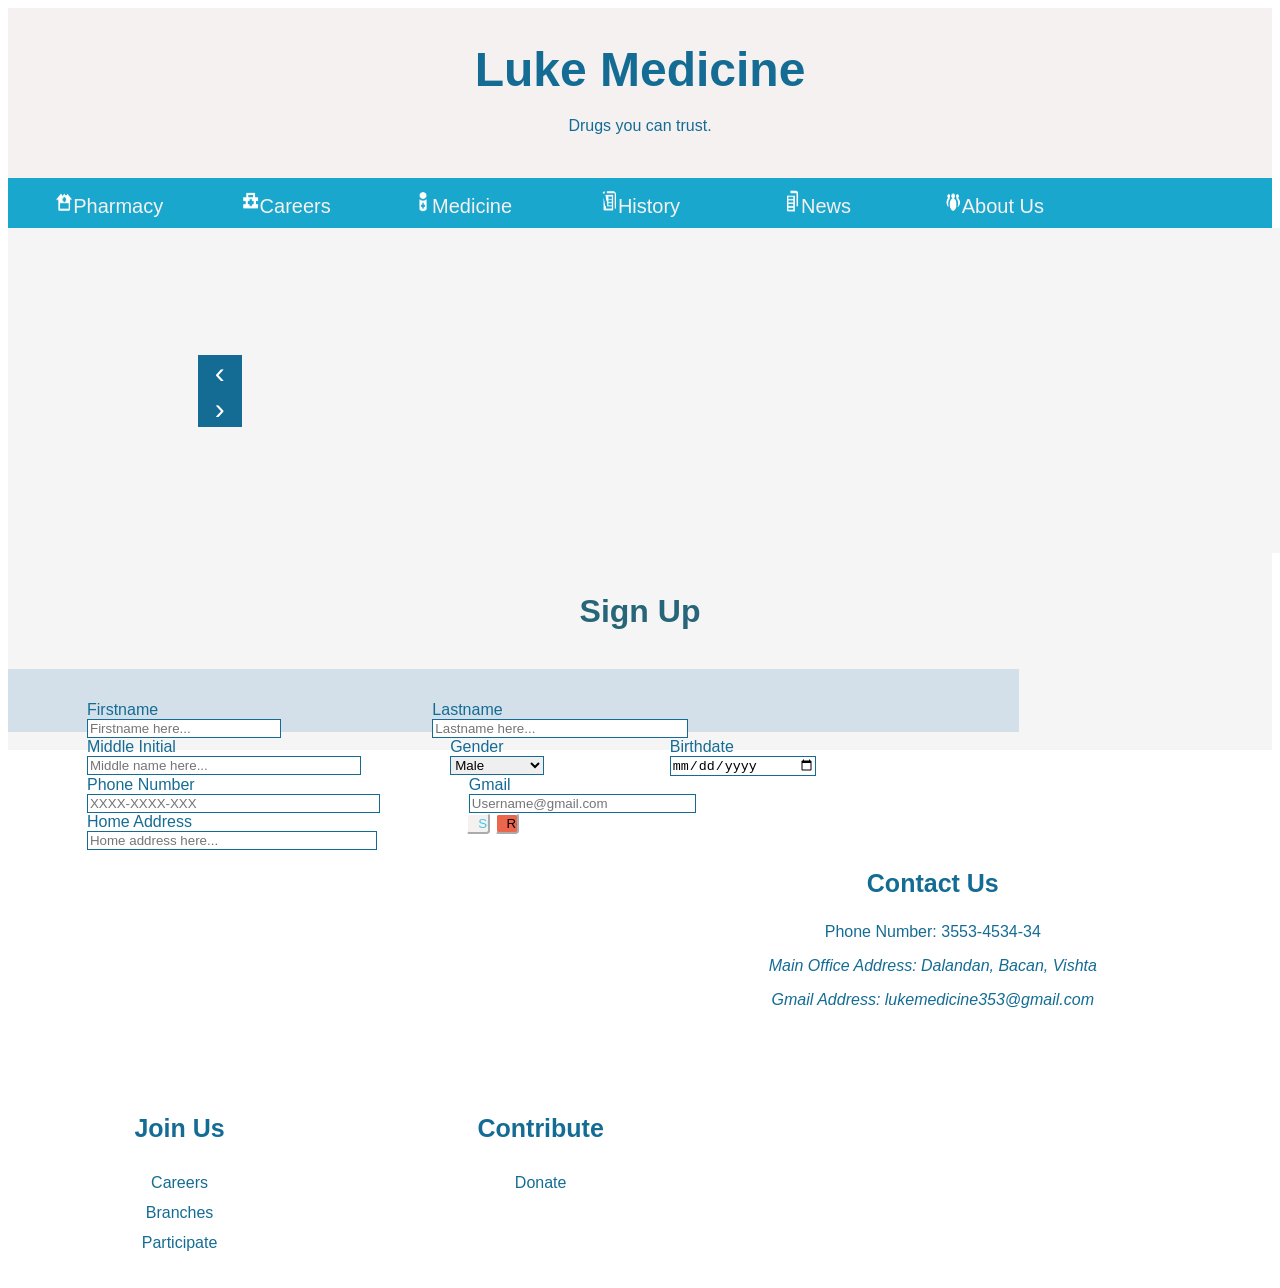
==== Bone HTML.html @ 2dd9593b "Add files via upload" ====
<!DOCTYPE html>
<html>
    <head>
        <title>Luke Medicine</title>
    </head>
    <link rel="stylesheet" type="text/css" href="Header.css">
    <link rel="stylesheet" type="text/css" href="NavigationBar.css">
    <link rel="stylesheet" type="text/css" href="MainContent.css">
    <link rel="stylesheet" type="text/css" href="SideContent.css">
    <link rel="stylesheet" type="text/css" href="Footer.css">
    <script src="Header Script.js"></script>
    <script src="Navigation Bar Script.js"></script>
    <script src="Main Content Script.js"></script>
    <script src="Side Content Script.js"></script>
    <script src="Footer Script"></script>
    
    <body>
        
        <header>
        <div class="container">
            <br>
            <div id="HeaderText">
                <div><h1 id="HeadTitle">Luke Medicine</h1></div>
                <div><p id="TheSlogan">Drugs you can trust.</p></div>
                <br>
            </div>
        </div>
        </header>

       
        <nav class="TheNavigation">
            <div id="theNavDiv">    
                    <div id="dropdown2">
                        <button class="navbutton"><img id="navlogo" src="Pharmacy Logo.png">Pharmacy</button>
                        <div class="dropdown">
                                <a href="">Branches</a>
                                <a href="">Managers</a>
                                <a href="">Locations</a>
                        </div>
                    </div>

                    <div  id="dropdown2">
                        <button class="navbutton"><img id="navlogo" src="Careers Logo.png">Careers</button>
                            <div class="dropdown">
                                <div id="links">
                                    <h4>Hiring</h4>
                                        <a href="">Jobs</a>
                                        <a href="">Positions</a>
                                </div>
                                <div class="naverlin"></div>
                                <div id="links">
                                    <h4>Location</h4>
                                        <a href="">Branches</a>
                                        <a href="">Main Office</a>
                                </div>
                            </div>
                    </div>
                    <div id="dropdown2">
                        <button class="navbutton"><img id="navlogo" src="Medicine Logo.png">Medicine</button>
                            <div class="dropdown">
                                <div id="links">
                                    <h4>Trending</h4>
                                        <a href="">Popular</a>
                                        <a href="">Best Deal</a>
                                </div>
                                <div class="naverlin"></div>
                                <div id="links">
                                    <h4>Oral Medication</h4>
                                        <a href="">Capsule</a>
                                        <a href="">Tablet</a>
                                </div>
                                <div class="naverlin"></div>
                                <div id="links">
                                    <h4>Injectable</h4>
                                        <a href="">Intradermal</a>
                                        <a href="">Subcutaneous</a>
                                        <a href="">Intramascular</a>
                                </div>
                                <div class="naverlin"></div>
                                <div id="links">
                                    <h4>Inhaler</h4>
                                        <a href="">pMDI</a>
                                        <a href="">DPI</a>
                                </div>
                            </div>
                    </div>

                    <div id="dropdown2">
                        <button class="navbutton"><img id="navlogo" src="History Logo.png">History</button>
                            <div class="dropdown">
                                    <a href="">Founder</a>
                                    <a href="">Progress </a>
                                    <a href="">Global Extension</a>
                            </div>
                    </div>

                    <div id="dropdown2">
                        <button class="navbutton"><img id="navlogo" src="News Logo.png">News</button>
                        <div class="dropdown">
                            <div id="links">
                                <h4>Trends</h4>
                                    <a href="">State</a>
                                    <a href="">National</a>
                                    <a href="">Global</a>
                            </div>
                            <div class="naverlin"></div>
                            <div id="links">
                                <h4>Category</h4>
                                    <a href="">Technology</a>
                                    <a href="">Innovation</a>
                                    <a href="">Satire</a>
                                    <a href="">Serious</a>
                            </div>
                            <div class="naverlin"></div>
                            <div id="links">
                                <h4>Alert</h4>
                                    <a href="">COVID-19</a>
                                    <a href="">Swine Fever</a>
                                    <a href="">Cancer</a>
                            </div>
                        </div>
                    </div>
                    
                    <div id="dropdown2">
                        <button class="navbutton"><img id="navlogo" src="About Us Logo.png">About Us</button>
                            <div class="dropdown">
                                <div id="links">
                                    <h4>Mission and Vision</h4>
                                        <a href="">Mission</a>
                                        <a href="">Vision</a>
                                </div>
                                <div class="naverlin"></div>
                                <div id="links">
                                    <h4>Organization</h4>
                                        <a href="">Core Team</a>
                                        <a href="">Directors</a>
                                </div>
                                <div class="naverlin"></div>
                                <div id="links">
                                    <h4>Awards</h4>
                                        <a href="">Certification</a>
                                        <a href="">Plaque</a>
                                </div>
                                <div class="naverlin"></div>
                                <div id="links">
                                    <h4>Association</h4>
                                        <a href="">Partner</a>
                                        <a href="">Group</a>
                                </div>
                                <div class="naverlin"></div>
                                <div id="links"> 
                                    <h4>Educational Support</h4>
                                        <a href="">Scholarship</a>
                                        <a href="">Assistance</a>
                                </div>
                            </div>
                    </div>
                        <div id="thesearchbar">
                            <input type="text" placeholder="Something..." id="searchbar" name="searchbar">
                            <input type="button" id="navbarbutton" onclick="alert('Hello Patient!')" value="Search">
                        </div>
                    </div>
            </div>   
        </nav>
        
        <main>

            <div id="slide_show">
                <div id="image_container">

                    <div id="image_slider_button1">
                        <button id="previousButton" onclick="previous_button()">&#8249;</button>
                    </div>
                    
                    <div id="image_slider_button2">
                        <button id="nextButton" onclick="next_button()">&#8250;</button>
                    </div>

                </div> 
            </div>

            <aside>
            </aside>
            </section >

            
                <form action="">
                <div class="UserInput">
                    <br>
                    <h1 id="sign_up_label">Sign Up</h1><br>
            
                    <div id="userinputdiv">

                        <div id="foot_labels">
                        <label id="label">Firstname</label>
                        <input type="text" placeholder="Firstname here..." id="fname" name="fname"><br>
                        </div>
                        
                        <div id="foot_labels">
                        <label id="label">Lastname</label>
                        <input type="text" placeholder="Lastname here..." id="lname" name="lname"><br>
                        </div>
                        
                        <div id="foot_labels">
                        <label id="label">Middle Initial</label>
                        <input type="text" placeholder="Middle name here..." id="middleinitial" name="midin"><br>
                        </div>
                        
                        <div id="foot_labels2">
                        <label id="label">Gender</label>
                        <select id="genderselect" name="genderselect">
                            <option value="Male">Male</option>
                            <option value="Female">Female</option>
                        </select>
                        </div>
                        
                        <div id="foot_labels2">
                        <label id="label">Birthdate</label>
                        <input type="date" id="birthdate" name="birthdate">
                        </div>
                        
                        <div id="foot_labels2">
                        <label id="label">Phone Number</label>
                        <input type="number" placeholder="XXXX-XXXX-XXX" id="phonenumber" name="phonenumber"><br>
                        </div>
                        
                        <div id="foot_labels2">
                        <label id="label">Gmail</label>
                        <input type="email" placeholder="Username@gmail.com" id="gmail" name="userGmail"><br>
                        </div>
                        
                        <div id="foot_labels3">
                        <label id="label">Home Address</label>
                        <input type="text" id="homeaddress" placeholder="Home address here..." name="userHomeAddress">
                        </div>
                        
                        <div id="foot_labels4">
                        <input type="submit" id="submitbutton" value="Submit" onclick="alert('Sent! Thank you for trusting us.')">
                        <input id="resetbutton" type="reset" value="Reset">
                        </div>

                    </div>
                    <br>
                </div>
                </form>
                
        </main>
        <footer class="FooterClass">

            <div id="footdiv">
            <h3 id="footdivh">Contact Us</h3>
            <p>Phone Number: 3553-4534-34</p>
            <address><p>Main Office Address: Dalandan, Bacan, Vishta</p></address>
            <address><p>Gmail Address: lukemedicine353@gmail.com</p></address>
            </div>

            <div id="footdiv">
            <h3 id="footdivh">Join Us</h3>
            <a href="">Careers</a>
            <br>
            <a href="">Branches</a>
            <br>
            <a href="">Participate</a>
            </div>

            <div id="footdiv">
            <h3 id="footdivh">Contribute</h3>
            <a href="">Donate</a>
            </div>

        </footer>
    </body>
</html>
---- Header.css ----
.container {
    position: relative;
    text-align: center;
    background-color: rgb(246, 241, 241);
    background-repeat: no-repeat;
    background-size: 100%;
    background-image: url('https://as1.ftcdn.net/v2/jpg/02/33/66/28/1000_F_233662833_vsWRmvwKoYslnWcU3GIFKrb8z58GvQHh.jpg');
}

#HeadTitle {
    color: rgb(20, 108, 148);
    font-size: 300%;
    font-family:'Segoe UI', Tahoma, Geneva, Verdana, sans-serif;
    text-align: center;
}

#TheSlogan {
    color: rgb(20, 108, 148);
    font-size: 100%;
    font-family: 'Segoe UI', Tahoma, Geneva, Verdana, sans-serif;
    text-align: center;
}

#HeaderText {
    line-height: 150%;
}
---- NavigationBar.css ----
#navbarbutton {
    background-color: rgb(246, 241, 241);
    color: rgb(20, 108, 148);
    border-radius: 5px;
    border: none;
    width: 20%;
    height: 40%;
    font-size: 75%;
    text-align: center;
}
#navlogo {
    border-radius: 60%;
    width: 15%;
    height: 50%;
    justify-self: left;
}
#navbarbutton:active {
    background-color: rgb(246, 241, 241);
    box-shadow: 5px 5px 5px rgb(211, 211, 211) inset;
    font-size: 70%;
}
.navbutton {
    color: rgb(246, 241, 241);
    background-color: rgb(25, 167, 206);
    border: none;
    height: 100%;
    width: 100%;
    text-align: center;
    justify-items: center;
    justify-content: center;
}
#links {
    float: left;
    padding-left: 20px;
    padding-right: 20px;
}
#dropdown2 .navbutton {
    border: none;
    outline: none;
    font-size: 125%;
    padding-left: 10%;
    padding-right: 10%;
    margin: 0px;
    font-family: 'Segoe UI', Tahoma, Geneva, Verdana, sans-serif;
}
#dropdown2:hover .navbutton {
    background-color: rgb(20, 108, 148);
    color: white;
}
.dropdown {
    color: rgb(20, 108, 148);
    position: absolute;
    display: none;
    background-color: rgb(246, 241, 241);
    z-index: 5;
    font-family: 'Segoe UI', Tahoma, Geneva, Verdana, sans-serif;
    padding: 25%;
}
.dropdown h4 a {
    padding-left: 50%;
    padding-right: 50%;
}
.dropdown a {
    line-height: 1.5px;
    font-size: 95%;
}
.dropdown h4 {
    text-align: center;
    font-size: 120%;
}
.dropdown a {
    float: none;
    color: rgb(20, 108, 148);
    text-decoration: none;
    padding: 20px 20px;
    display: block;
    text-align: left;
    font-size: 95%;
}
.dropdown a:hover {
    background-color: rgb(25, 167, 206);
    color: white;
}
.dropdown a:active {
    background-color: rgb(175, 211, 226);
    color: white;
}
#dropdown2:hover .dropdown {
    display: block;
    padding-left: 1%;
    padding-right: 1%;
    padding-top: 1%;
    padding-bottom: 1%;
    background-color: rgb(246, 241, 241);
}
#dropdown2 {
    float: left;
    width: 12%;
    height: 100%;
    padding-left: 2%;
}
#searchbar {
    border-color: rgb(175, 211, 226);
    background-color: rgb(246, 241, 241);
    width: 70%;
    height: 35%;
    border-radius: 5px;
}
#thesearchbar {
    float: right;
    padding-top: 0.5%;
    padding-bottom: 0.5%;
}
.TheNavigation {
    font-family:'Segoe UI', Tahoma, Geneva, Verdana, sans-serif;
    height: 50px;
}
#theNavDiv {
    background-color: rgb(25, 167, 206);
    width: 100%;
    overflow: auto;
    height: 100%;
    justify-content: center;
}
.naverlin {
    border-left: 5px dotted rgb(175, 211, 226);
    height: 250px;
    float: left;
    opacity: 0.2px;
    border-width: 1px;
}
---- MainContent.css ----
#videomain {
    opacity: 0.5;
    position: relative;
    background-size: contain;
}





#slide_show {
    width: 100%;
    height: 35%;
    padding-left: 5%;
    padding-right: 5%;
    background-color: rgb(246, 245, 245);
    justify-self: center;
}

#image_container {
    width: 70%;
    height: 100%;
    padding-left: 10%;
    padding-right: 10%;
    padding-top: 10%;
    padding-bottom: 10%;
    z-index: -1;
    background-image: url('https://plus.unsplash.com/premium_photo-1668487826871-2f2cac23ad56?q=80&w=2012&auto=format&fit=crop&ixlib=rb-4.0.3&ixid=M3wxMjA3fDB8MHxwaG90by1wYWdlfHx8fGVufDB8fHx8fA%3D%3D');
    background-size: 100%;
}

#previousButton {
    background-color: rgb(20, 108, 148);
    color: white;
    border-style: none;
    width: 100%;
    height: 100%;
    font-size: 30px;
    font-weight: 35px;
}

#previousButton:active {
    box-shadow: 5px 5px 10px rgb(255, 255, 255) inset;
}

#previousButton:hover {
    background-color: rgb(22, 135, 167);
    color: white;
}

#nextButton {
    background-color: rgb(20, 108, 148);
    color: white;
    border-style: none;
    width: 100%;
    height: 100%;
    font-size: 30px;
    font-weight: 75px;
}

#nextButton:active {
    box-shadow: 5px 5px 10px rgb(255, 255, 255) inset;
}

#nextButton:hover {
    background-color: rgb(22, 135, 167);
    color: white;
}

#image_slider_button1 {
    height: 10%;
    width: 5%;
    position: relative;
    top: 50%;
    text-align: center;
    z-index: 1;
}

#image_slider_button2 {
    height: 10%;
    width: 5%;
    position: relative;
    top: 50%;
    text-align: center;
    z-index: 1;
}





#image_here {
    background-color: rgb(158, 158, 158);
    color: rgb(65, 201, 226);
}

#videoinmain {
    width: 75%;
    height: 50%;
    text-align: center;
    background-size: cover;
}

#userinputdiv {
    background-color: rgb(211, 224, 234);
    width: 75%;
    height: 75%;
    justify-self: center;
    padding: 2.5%;
}

#label {
    color: rgb(20, 108, 148);
    border-radius: 30%;
    text-align: left;
}

#blogImage {
    width: 350px;
    height: 250px;
}

.UserInput {
    background-color: rgb(246, 245, 245);
    color: rgb(246, 241, 241);
    justify-content: center;
    font-family: 'Segoe UI', Tahoma, Geneva, Verdana, sans-serif;
}

.UserInput #sign_up_label {
    text-align: center;
    color: rgb(39, 102, 120);
}

#fname {
    width: 75%;
    border: 1px solid rgb(20, 108, 148);
}

#lname {
    width: 100%;
    border: 1px solid rgb(20, 108, 148);
}

#middleinitial {
    width: 100%; 
    border: 1px solid rgb(20, 108, 148);
}

#genderselect {
    width: 75%;
    border: 1px solid rgb(20, 108, 148);
}

#birthdate {
    width: 75%;
    border: 1px solid rgb(20, 108, 148);
}

#phonenumber {
    width: 100%;
    border: 1px solid rgb(20, 108, 148);
}

#gmail {
    width: 100%;
    border: 1px solid rgb(20, 108, 148);
}

#homeaddress {
    width: 100%;
    border: 1px solid rgb(20, 108, 148);
}
#submitbutton {
    background-color: rgb(246, 241, 241);
    color: rgb(65, 201, 226);
    border-radius: 15%;
    border-color: white;
    height: 35%;
    width: 3%;
    padding-right: 10px;
    padding-left: 10px;
}

#resetbutton {
    background-color: rgb(236, 101, 77);
    color: rgb(0, 0, 0);
    border-radius: 15%;
    border-color: white;
    height: 35%;
    width: 3%;
    padding-left: 10px;
    padding-right: 10px;
}

.UserInput h1 {
    font-size: 200%;
}

#foot_labels {
    float: left;
    padding-left: 5%;
    padding-right: 5%;
    position: relative;
}

#foot_labels2 {
    float: left;
    padding-left: 5%;
    padding-right: 5%;
    position: relative;
}

#foot_labels3 {
    float: left;
    padding-left: 5%;
    padding-right: 5%;
    position: relative;
}

#foot_labels4 {
    float: left;
    padding-left: 5%;
    padding-right: 5%;
    position: relative;
}
---- Footer.css ----
s.FooterClass {
    background-color: rgb(246, 241, 241);
    text-align: center;
}

#footdiv {
    color: rgb(20, 108, 148);
    text-align: center;
    font-family: 'Segoe UI', Tahoma, Geneva, Verdana, sans-serif;
    float: left;
    padding-left: 10%;
    padding-right: 10%;
    padding-top: 2.5%;
    padding-bottom: 2.5%;
}
#footdiv a {
    text-decoration: none;
    color: rgb(20, 108, 148);
    line-height: 30px;
}
#footdivh {
    font-size: 25px;
}
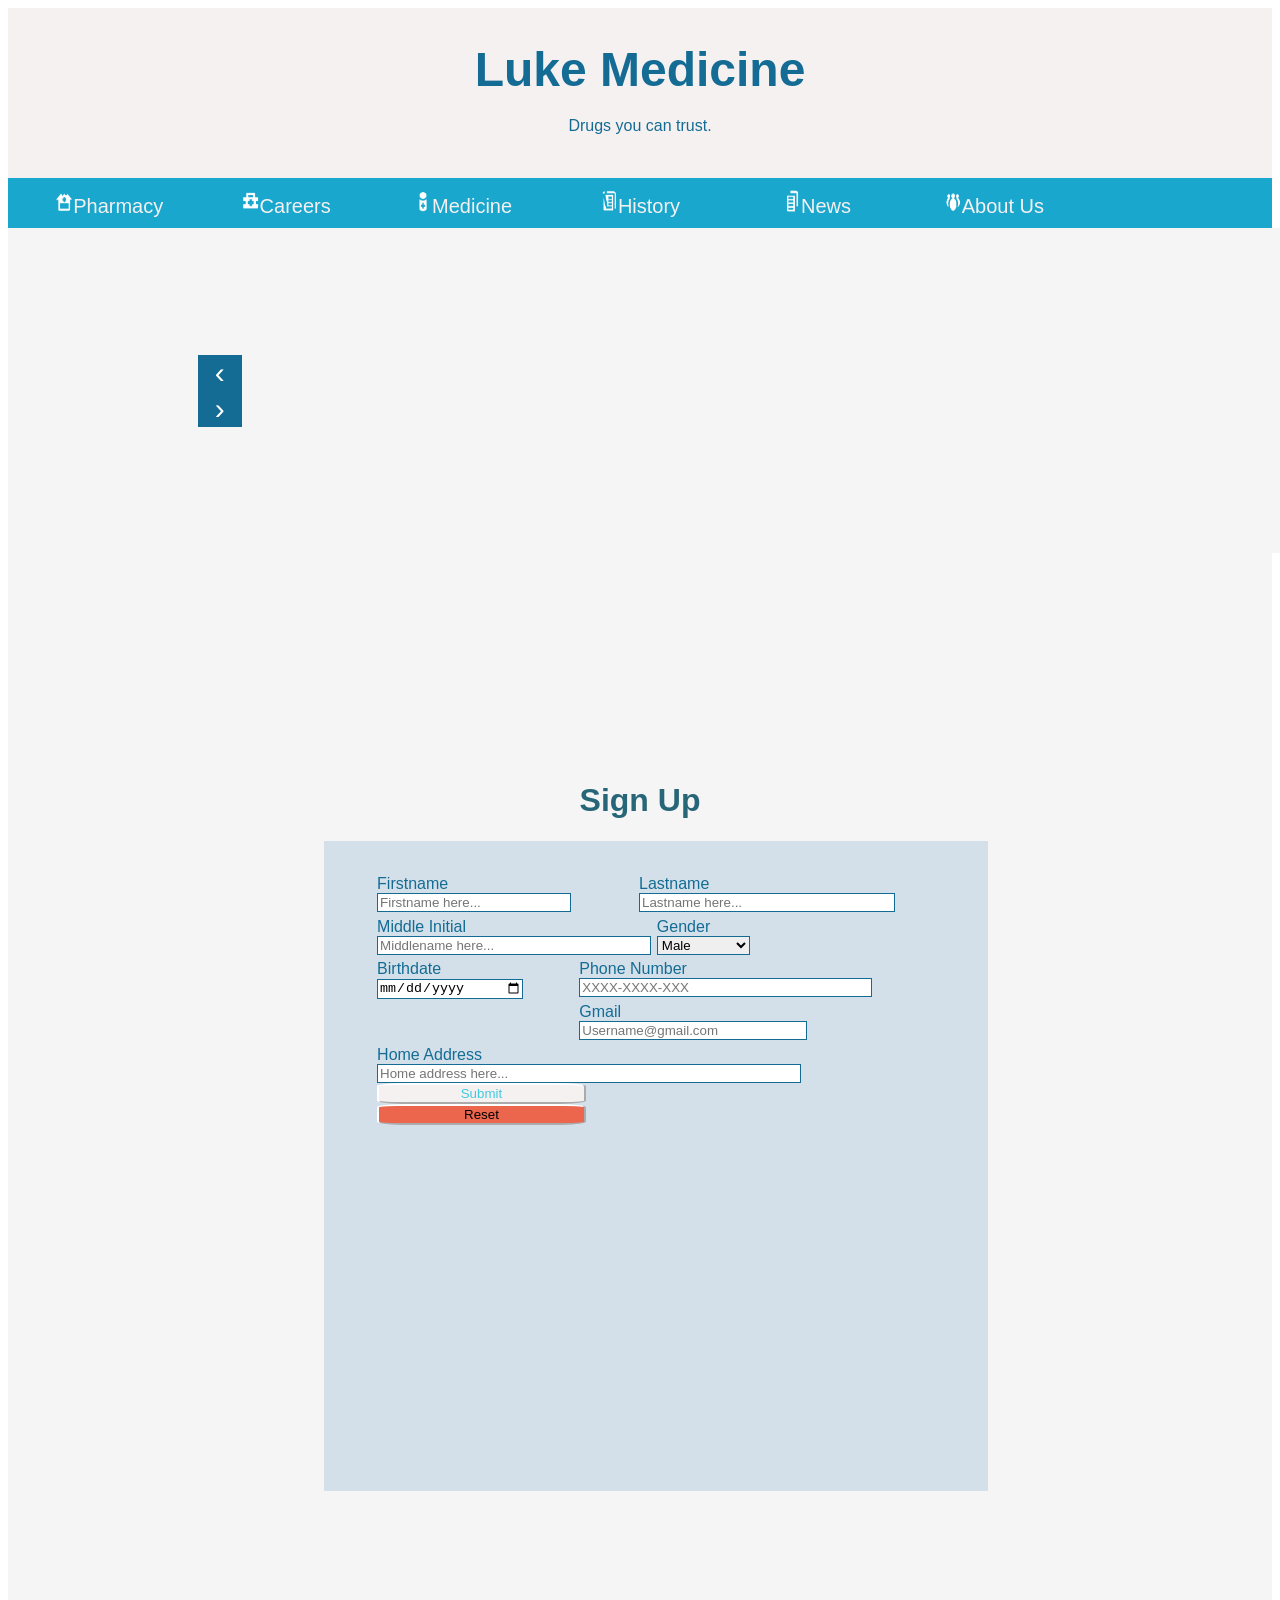
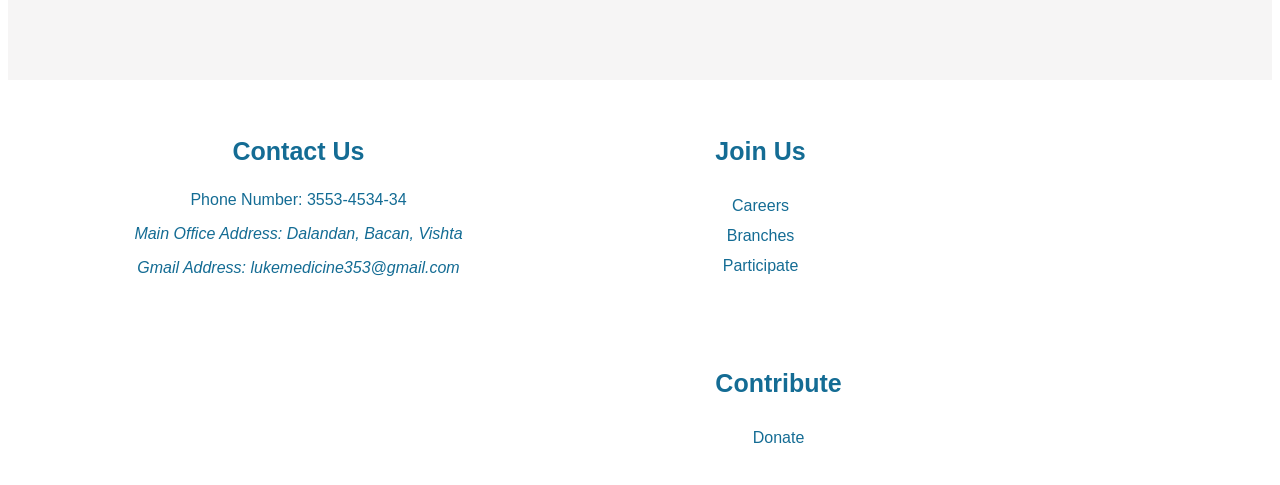
==== commit 67b16216: "Add files via upload" ====
--- a/Bone HTML.html
+++ b/Bone HTML.html
@@ -184,29 +184,30 @@
             </section >
 
             
-                <form action="">
+                
                 <div class="UserInput">
                     <br>
-                    <h1 id="sign_up_label">Sign Up</h1><br>
-            
+                   
+                    <h1 id="sign_up_label">Sign Up</h1>
+                <form action="">
                     <div id="userinputdiv">
 
-                        <div id="foot_labels">
+                        <div id="form_labels">
                         <label id="label">Firstname</label>
-                        <input type="text" placeholder="Firstname here..." id="fname" name="fname"><br>
-                        </div>
-                        
-                        <div id="foot_labels">
+                        <input type="text" placeholder="Firstname here..." id="fname" name="fname">
+                        </div>
+                        
+                        <div id="form_labels">
                         <label id="label">Lastname</label>
-                        <input type="text" placeholder="Lastname here..." id="lname" name="lname"><br>
-                        </div>
-                        
-                        <div id="foot_labels">
+                        <input type="text" placeholder="Lastname here..." id="lname" name="lname">
+                        </div>
+                        
+                        <div id="form_labels">
                         <label id="label">Middle Initial</label>
-                        <input type="text" placeholder="Middle name here..." id="middleinitial" name="midin"><br>
-                        </div>
-                        
-                        <div id="foot_labels2">
+                        <input type="text" placeholder="Middlename here..." id="middleinitial" name="midin">
+                        </div>
+                        
+                        <div id="form_labels2">
                         <label id="label">Gender</label>
                         <select id="genderselect" name="genderselect">
                             <option value="Male">Male</option>
@@ -214,30 +215,28 @@
                         </select>
                         </div>
                         
-                        <div id="foot_labels2">
+                        <div id="form_labels2">
                         <label id="label">Birthdate</label>
                         <input type="date" id="birthdate" name="birthdate">
                         </div>
                         
-                        <div id="foot_labels2">
+                        <div id="form_labels2">
                         <label id="label">Phone Number</label>
-                        <input type="number" placeholder="XXXX-XXXX-XXX" id="phonenumber" name="phonenumber"><br>
-                        </div>
-                        
-                        <div id="foot_labels2">
+                        <input type="number" placeholder="XXXX-XXXX-XXX" id="phonenumber" name="phonenumber">
+                        </div>
+                        
+                        <div id="form_labels2">
                         <label id="label">Gmail</label>
-                        <input type="email" placeholder="Username@gmail.com" id="gmail" name="userGmail"><br>
-                        </div>
-                        
-                        <div id="foot_labels3">
+                        <input type="email" placeholder="Username@gmail.com" id="gmail" name="userGmail">
+                        </div>
+                        
+                        <div id="form_labels3">
                         <label id="label">Home Address</label>
                         <input type="text" id="homeaddress" placeholder="Home address here..." name="userHomeAddress">
-                        </div>
-                        
-                        <div id="foot_labels4">
-                        <input type="submit" id="submitbutton" value="Submit" onclick="alert('Sent! Thank you for trusting us.')">
+                       
+
+                        <input type="submit" id="submitbutton" value="Submit" onclick="alert('Are you sure?')">
                         <input id="resetbutton" type="reset" value="Reset">
-                        </div>
 
                     </div>
                     <br>
--- a/NavigationBar.css
+++ b/NavigationBar.css
@@ -28,6 +28,7 @@
     text-align: center;
     justify-items: center;
     justify-content: center;
+    font-size: 50%;
 }
 #links {
     float: left;
--- a/MainContent.css
+++ b/MainContent.css
@@ -103,10 +103,13 @@
 
 #userinputdiv {
     background-color: rgb(211, 224, 234);
-    width: 75%;
-    height: 75%;
     justify-self: center;
-    padding: 2.5%;
+    width: 90%;
+    height: 100%;
+    padding-top: 5%;
+    padding-bottom: 95%;
+    padding-left: 7.5%;
+    padding-right: 7.5%;
 }
 
 #label {
@@ -122,9 +125,14 @@
 
 .UserInput {
     background-color: rgb(246, 245, 245);
-    color: rgb(246, 241, 241);
-    justify-content: center;
     font-family: 'Segoe UI', Tahoma, Geneva, Verdana, sans-serif;
+    width: 50%;
+    height: 50%;
+    padding-top: 15%;
+    padding-bottom: 15%;
+    padding-left: 25%;
+    padding-right: 25%;
+    justify-self: center;
 }
 
 .UserInput #sign_up_label {
@@ -177,7 +185,7 @@
     border-radius: 15%;
     border-color: white;
     height: 35%;
-    width: 3%;
+    width: 50%;
     padding-right: 10px;
     padding-left: 10px;
 }
@@ -188,7 +196,7 @@
     border-radius: 15%;
     border-color: white;
     height: 35%;
-    width: 3%;
+    width: 50%;
     padding-left: 10px;
     padding-right: 10px;
 }
@@ -197,30 +205,33 @@
     font-size: 200%;
 }
 
-#foot_labels {
+#form_labels #form_labels2 #form_labels3 #form_labels4 {
+    position: absolute;
+}
+
+#form_labels {
     float: left;
-    padding-left: 5%;
-    padding-right: 5%;
-    position: relative;
-}
-
-#foot_labels2 {
+    padding-left: 1%;
+    padding-right: 1%;
+    padding-top: 0.5%;
+    padding-bottom: 0.5%;
+    justify-content: center;
+}
+
+#form_labels2 {
     float: left;
-    padding-left: 5%;
-    padding-right: 5%;
-    position: relative;
-}
-
-#foot_labels3 {
+    padding-left: 1%;
+    padding-right: 1%;
+    padding-top: 0.5%;
+    padding-bottom: 0.5%;
+    justify-content: center;
+}
+
+#form_labels3 {
     float: left;
-    padding-left: 5%;
-    padding-right: 5%;
-    position: relative;
-}
-
-#foot_labels4 {
-    float: left;
-    padding-left: 5%;
-    padding-right: 5%;
-    position: relative;
+    padding-left: 1%;
+    padding-right: 1%;
+    padding-top: 0.5%;
+    padding-bottom: 0.5%;
+    justify-content: center;
 }
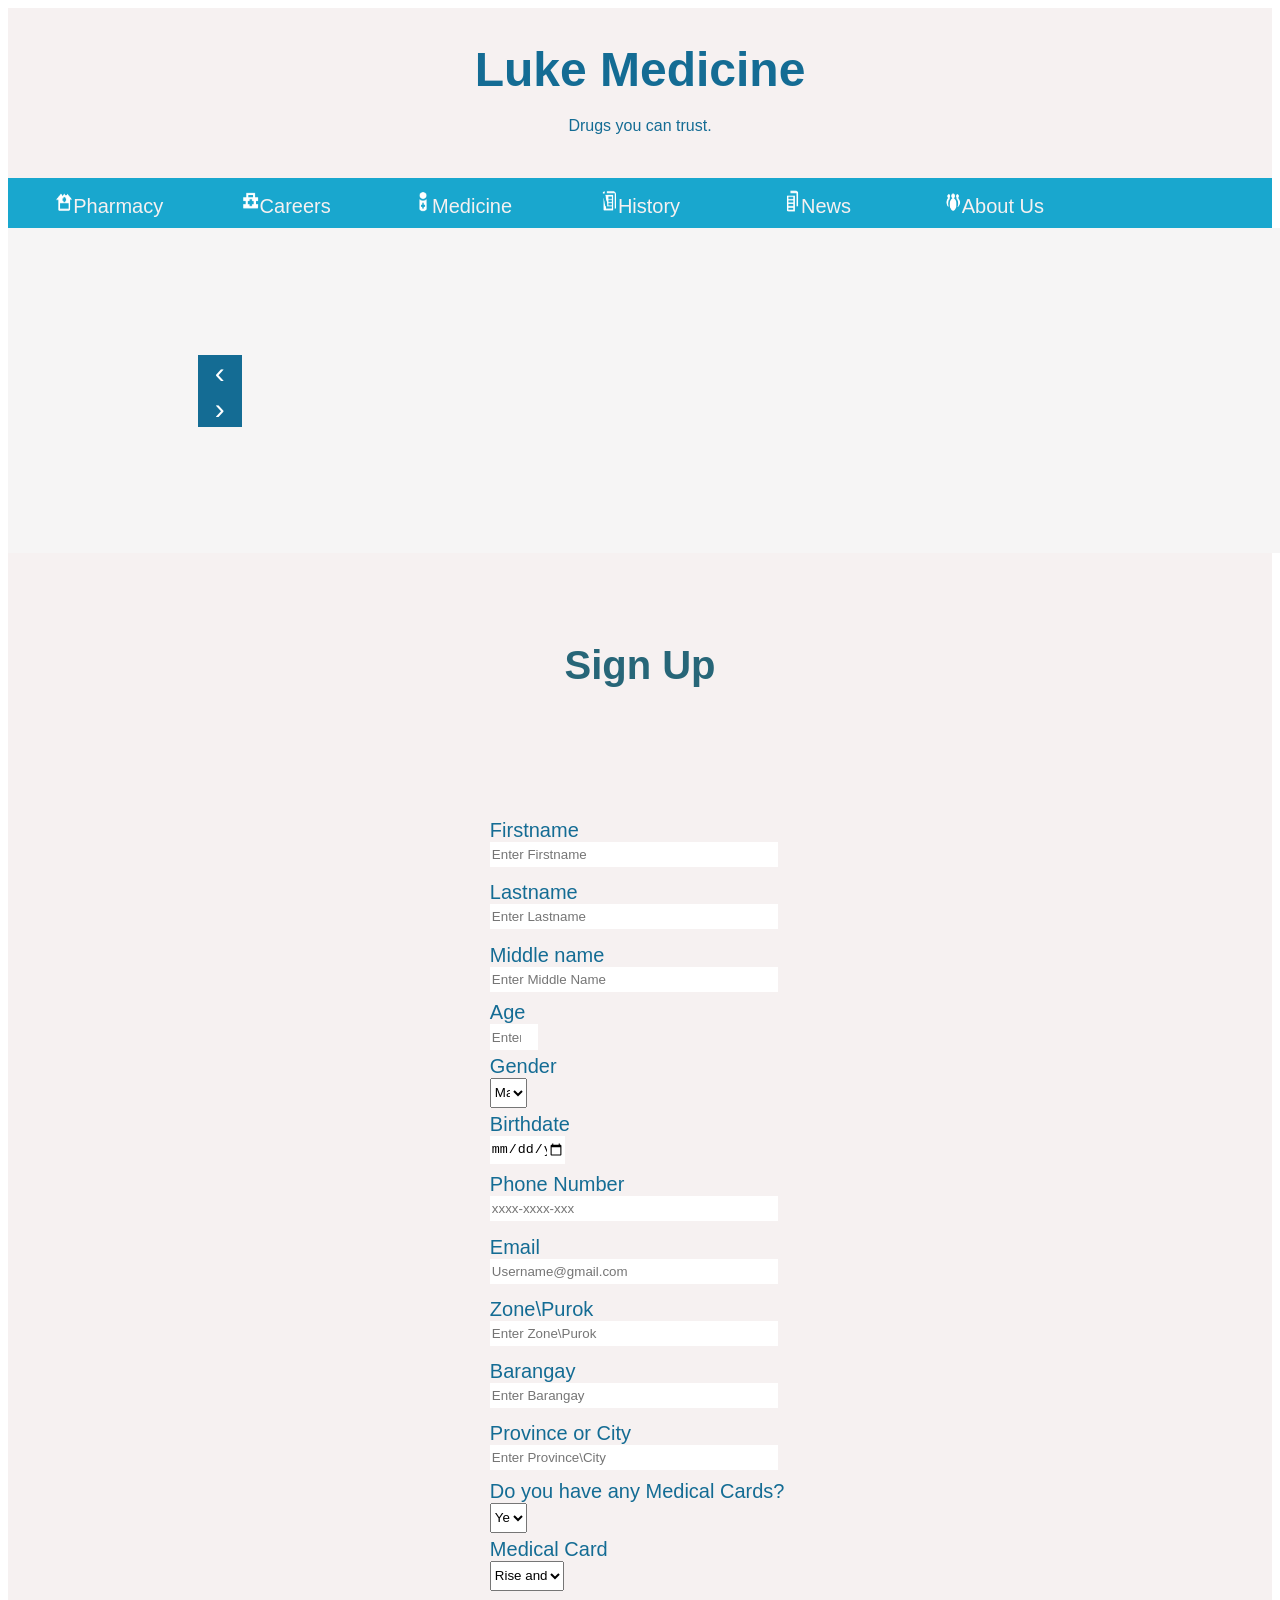
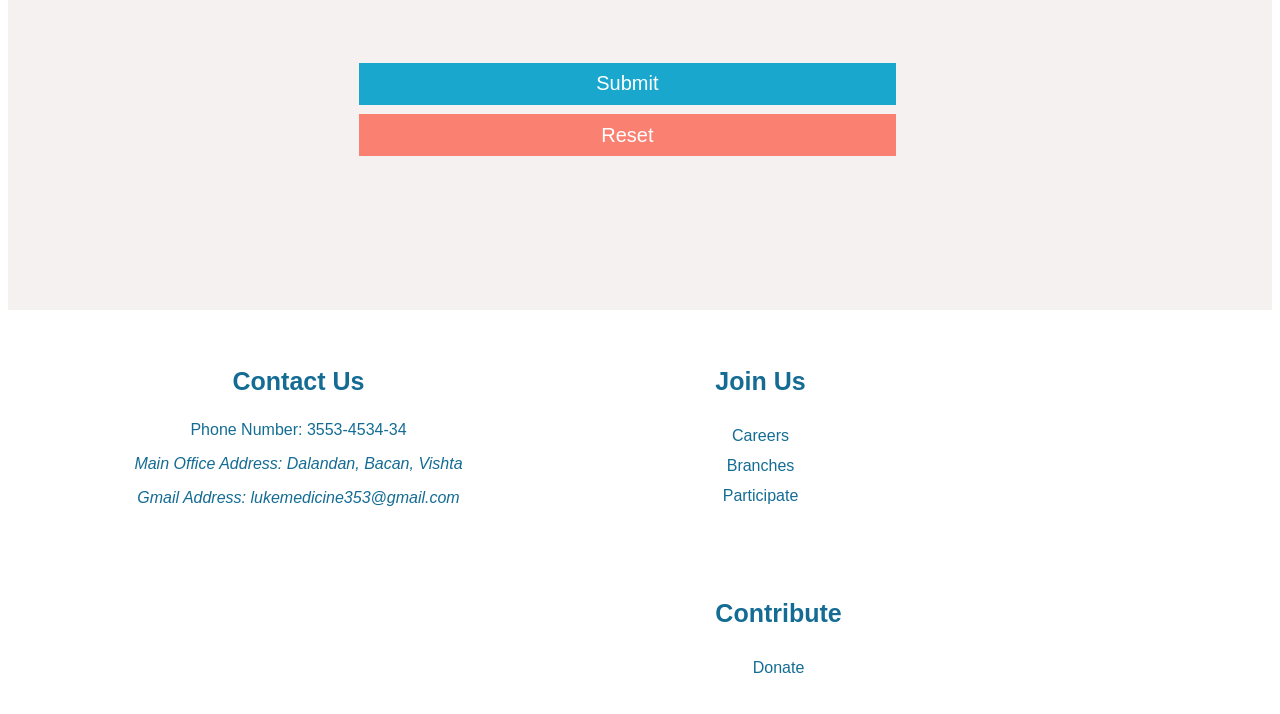
==== commit eb45cd22: "Add files via upload" ====
--- a/Bone HTML.html
+++ b/Bone HTML.html
@@ -1,13 +1,22 @@
 <!DOCTYPE html>
 <html>
+    
     <head>
         <title>Luke Medicine</title>
+        <meta charset="UTF-8">
+        <meta name="description" content="A website that meets your medical needs, such as the following: Oral Medications, Injectables, Inhalers, and more!">
+        <meta name="keywords" content="Luke Medicine, medicine, inhalers, oral medications, injectables">
+        <meta name="author" content="Joshua M. Esclamado">
+        <meta name="viewport" content="width=devince-width, initial-scale=1.0">
+        <meta http-equiv="refresh" content="960">
     </head>
+
     <link rel="stylesheet" type="text/css" href="Header.css">
     <link rel="stylesheet" type="text/css" href="NavigationBar.css">
     <link rel="stylesheet" type="text/css" href="MainContent.css">
     <link rel="stylesheet" type="text/css" href="SideContent.css">
     <link rel="stylesheet" type="text/css" href="Footer.css">
+    
     <script src="Header Script.js"></script>
     <script src="Navigation Bar Script.js"></script>
     <script src="Main Content Script.js"></script>
@@ -15,7 +24,7 @@
     <script src="Footer Script"></script>
     
     <body>
-        
+        <?php require 'Luke_Medicine_Database.php'?>
         <header>
         <div class="container">
             <br>
@@ -181,67 +190,107 @@
 
             <aside>
             </aside>
-            </section >
-
-            
-                
+
                 <div class="UserInput">
-                    <br>
                    
                     <h1 id="sign_up_label">Sign Up</h1>
-                <form action="">
-                    <div id="userinputdiv">
-
-                        <div id="form_labels">
-                        <label id="label">Firstname</label>
-                        <input type="text" placeholder="Firstname here..." id="fname" name="fname">
+                
+                    <form action="/Luke_Medicine_Database.php" method="get">
+                    
+                        <div id="userinputdiv">
+                            
+                                <div id="innerArrange">
+                                    <div id="form_labels">
+                                        <label id="label">Firstname</label><br>
+                                        <input type="text" placeholder="Enter Firstname" id="fname" name="fname">
+                                    </div>
+                                    
+                                    <div id="form_labels">
+                                        <label id="label">Lastname</label><br>
+                                        <input type="text" placeholder="Enter Lastname" id="lname" name="lname">
+                                    </div>
+                                    
+                                    <div id="form_labels">
+                                        <label id="label">Middle name</label><br>
+                                        <input type="text" placeholder="Enter Middle Name" id="middle name" name="midname">
+                                    </div>
+
+                                    <div id="agediv">
+                                        <label id="label">Age</label><br>
+                                        <input type="number" placeholder="Enter Age" id="age" name="age2">
+                                    </div>
+                                    
+                                    <div id="genderdiv">
+                                        <label id="label">Gender</label><br>
+                                        <select id="genderselect" name="genderselect">
+                                            <option value="Male">Male</option>
+                                            <option value="Female">Female</option>
+                                        </select>
+                                    </div>
+                                    
+                                    <div id="birthdaydiv">
+                                        <label id="label">Birthdate</label><br>
+                                        <input type="date" id="birthdate" name="birthdate">
+                                    </div>
+                                    
+                                    <div id="form_labels">
+                                        <label id="label">Phone Number</label><br>
+                                        <input type="number" placeholder="xxxx-xxxx-xxx" id="phonenumber" name="phonenumber">
+                                    </div>
+                                    
+                                    <div id="form_labels">
+                                        <label id="label">Email</label><br>
+                                        <input type="email" placeholder="Username@gmail.com" id="email" name="userEmail">
+                                    </div>
+                                    
+                                    <div id="form_labels">
+                                        <label id="label">Zone\Purok</label><br>
+                                        <input type="text" id="zone_or_purok" placeholder="Enter Zone\Purok" name="zone_or_purok2">
+                                    </div>
+
+                                    <div id="form_labels">
+                                        <label id="label">Barangay</label><br>
+                                        <input type="text" id="barangay" placeholder="Enter Barangay" name="barangay2">
+                                    </div>
+
+                                    <div id="form_labels">
+                                        <label id="label">Province or City</label><br>
+                                        <input type="text" id="province_or_city" placeholder="Enter Province\City" name="province_or_city2">
+                                    </div>
+
+                                    <div id="mcdiv">
+                                        <label id="label">Do you have any Medical Cards?</label><br>
+                                        <select id="ifmc" name="haveMedicalCard">
+                                            <option value="Yes">Yes</option>
+                                            <option value="No">No</option>
+                                        </select>
+                                    </div>
+
+                                    <div id="mc2div">
+                                        <label id="label">Medical Card</label><br>
+                                        <select id="mc_select" name="medicalCard">
+                                            <option value="riseandshine">Rise and Shine</option>
+                                            <option value="healthiswealth">Health is Wealth</option>
+                                            <option value="innerjoy">Inner Joy</option>
+                                            <option value="freshday">Fresh Day</option>
+                                            <option value="wecare">We Care</option>
+                                        </select>
+                                    </div>
+                                </div>
+                            
+                            
+                            <br>
+                            <br>
+
+                                <input type="submit" id="submitbutton" value="Submit" onclick="alert('Are you sure?')">
+
+                                <input id="resetbutton" type="reset" value="Reset">    
+
                         </div>
-                        
-                        <div id="form_labels">
-                        <label id="label">Lastname</label>
-                        <input type="text" placeholder="Lastname here..." id="lname" name="lname">
-                        </div>
-                        
-                        <div id="form_labels">
-                        <label id="label">Middle Initial</label>
-                        <input type="text" placeholder="Middlename here..." id="middleinitial" name="midin">
-                        </div>
-                        
-                        <div id="form_labels2">
-                        <label id="label">Gender</label>
-                        <select id="genderselect" name="genderselect">
-                            <option value="Male">Male</option>
-                            <option value="Female">Female</option>
-                        </select>
-                        </div>
-                        
-                        <div id="form_labels2">
-                        <label id="label">Birthdate</label>
-                        <input type="date" id="birthdate" name="birthdate">
-                        </div>
-                        
-                        <div id="form_labels2">
-                        <label id="label">Phone Number</label>
-                        <input type="number" placeholder="XXXX-XXXX-XXX" id="phonenumber" name="phonenumber">
-                        </div>
-                        
-                        <div id="form_labels2">
-                        <label id="label">Gmail</label>
-                        <input type="email" placeholder="Username@gmail.com" id="gmail" name="userGmail">
-                        </div>
-                        
-                        <div id="form_labels3">
-                        <label id="label">Home Address</label>
-                        <input type="text" id="homeaddress" placeholder="Home address here..." name="userHomeAddress">
-                       
-
-                        <input type="submit" id="submitbutton" value="Submit" onclick="alert('Are you sure?')">
-                        <input id="resetbutton" type="reset" value="Reset">
-
-                    </div>
-                    <br>
+                        <br>
+                    </form>
                 </div>
-                </form>
+                
                 
         </main>
         <footer class="FooterClass">
--- a/NavigationBar.css
+++ b/NavigationBar.css
@@ -7,6 +7,7 @@
     height: 40%;
     font-size: 75%;
     text-align: center;
+    cursor: pointer;
 }
 #navlogo {
     border-radius: 60%;
@@ -29,6 +30,7 @@
     justify-items: center;
     justify-content: center;
     font-size: 50%;
+    cursor: pointer;
 }
 #links {
     float: left;
--- a/MainContent.css
+++ b/MainContent.css
@@ -70,7 +70,6 @@
 #image_slider_button1 {
     height: 10%;
     width: 5%;
-    position: relative;
     top: 50%;
     text-align: center;
     z-index: 1;
@@ -79,7 +78,6 @@
 #image_slider_button2 {
     height: 10%;
     width: 5%;
-    position: relative;
     top: 50%;
     text-align: center;
     z-index: 1;
@@ -102,19 +100,21 @@
 }
 
 #userinputdiv {
-    background-color: rgb(211, 224, 234);
-    justify-self: center;
-    width: 90%;
-    height: 100%;
-    padding-top: 5%;
-    padding-bottom: 95%;
-    padding-left: 7.5%;
-    padding-right: 7.5%;
+    background-image: url('https://media.istockphoto.com/id/1163666619/vector/subtle-halftone-dots-vector-texture-overlay.jpg?s=612x612&w=0&k=20&c=O5FPFcSLJz5gJTu5Vpj1M_CHqHFEUmEpxPVFyN0zkdA=');
+    justify-content: center;
+    width: 50%;
+    height: 30%;
+    padding-top: 5%;
+    padding-bottom: 5%;
+    padding-left: 9%;
+    padding-right: 9%;
+    margin-left: 15%;
+    margin-right: 10%;
+    position: static;
 }
 
 #label {
     color: rgb(20, 108, 148);
-    border-radius: 30%;
     text-align: left;
 }
 
@@ -124,114 +124,159 @@
 }
 
 .UserInput {
-    background-color: rgb(246, 245, 245);
+    background-color: rgb(246, 241, 241);
     font-family: 'Segoe UI', Tahoma, Geneva, Verdana, sans-serif;
+    width: 100%;
+    height: 30%;
+    padding-top: 5%;
+    padding-bottom: 5%;
+    justify-self: center;
+    color: rgb(39, 102, 120);
+}
+
+#sign_up_label {
+    text-align: center;
+}
+
+#fname #lname #middleInitial #birtdate #phonenumber #email #zone_or_purok #barangay #province_or_city {
     width: 50%;
-    height: 50%;
-    padding-top: 15%;
-    padding-bottom: 15%;
-    padding-left: 25%;
-    padding-right: 25%;
-    justify-self: center;
-}
-
-.UserInput #sign_up_label {
-    text-align: center;
-    color: rgb(39, 102, 120);
-}
-
-#fname {
+    border: 1px solid rgb(20, 108, 148);
+}
+
+
+
+#submitbutton {
+    border: none;
+    display: block;
+    color: white;
+    background-color: rgb(25, 167, 206);
+    cursor: pointer;
+    padding: 1.5% 1.5%;
+    width: 85%;
+    font-size: 125%;
+    margin-left: 7.5%;
+    margin-bottom: 1.5%;
+}
+#submitbutton:hover {
+    border-style: solid;
+    border-color: white;
+    border-width: auto;
+    background-color: rgb(175, 211, 226);
+}
+#resetbutton {
+    border: none;
+    display: block;
+    color: white;
+    background-color: #FA8072;
+    cursor: pointer;
+    padding: 1.5% 1.5%;
+    width: 85%;
+    font-size: 125%;
+    margin-left: 7.5%;
+    margin-bottom: 1.5%;
+}
+#resetbutton:hover {
+    border-style: solid;
+    border-color: white;
+    border-width: auto;
+    background-color: #fdb6ae;
+}
+
+
+.UserInput h1 {
+    font-size: 250%;
+}
+.UserInput #label {
+    font-weight: 500;
+    font-size: 125%;
+}
+.UserInput input {
+    border: none;
+}
+#form_labels {
+    padding-left: 20%;
+    padding-right: 7.5%; 
+    padding-top: 1%;
+    padding-bottom: 1%;
+    margin-left: 5%; 
+    margin: 1%;
+
+}
+#form_labels input {
+    width: 85%;
+    height: 1%;
+    padding-top: 1.5%;
+    padding-bottom: 1.5%;
+}
+#agediv input {
+    width: 12%;
+    height: 25%;
+    padding-top: 1.5%;
+    padding-bottom: 1.5%;
+}
+#agediv {
+    margin: 1%;
+    padding-left: 20%;
+}
+#genderdiv select {
+    width: 10%;
+    height: 25%;
+    padding-top: 1.5%;
+    padding-bottom: 1.5%;
+
+}
+#genderdiv {
+    margin: 1%;
+    padding-left: 20%;
+}
+#agediv {
+    margin: 1%;
+    padding-left: 20%;
+}
+#mcdiv select {
+    width: 10%;
+    height: 25%;
+    padding-top: 1.5%;
+    padding-bottom: 1.5%;
+}
+#mcdiv {
+    margin: 1%;
+    padding-left: 20%;
+}
+#mc2div select {
+    width: 20%;
+    height: 25%;
+    padding-top: 1.5%;
+    padding-bottom: 1.5%;
+}
+#mc2div {
+    margin: 1%;
+    padding-left: 20%;
+}
+#birthdaydiv input {
+    width: 20%;
+    height: 25%;
+    padding-top: 1.5%;
+    padding-bottom: 1.5%;
+}
+#birthdaydiv {
+    margin: 1%;
+    padding-left: 20%;
+}
+#form_labels2 {
+    padding-left: 7.5%;
+    padding-right: 1%;  
+    padding-top: 5%;
+    padding-bottom: 1%; 
+}
+#innerArrange {
+    text-align: left;
+    background-color: rgb(246, 241, 241);
     width: 75%;
-    border: 1px solid rgb(20, 108, 148);
-}
-
-#lname {
-    width: 100%;
-    border: 1px solid rgb(20, 108, 148);
-}
-
-#middleinitial {
-    width: 100%; 
-    border: 1px solid rgb(20, 108, 148);
-}
-
-#genderselect {
-    width: 75%;
-    border: 1px solid rgb(20, 108, 148);
-}
-
-#birthdate {
-    width: 75%;
-    border: 1px solid rgb(20, 108, 148);
-}
-
-#phonenumber {
-    width: 100%;
-    border: 1px solid rgb(20, 108, 148);
-}
-
-#gmail {
-    width: 100%;
-    border: 1px solid rgb(20, 108, 148);
-}
-
-#homeaddress {
-    width: 100%;
-    border: 1px solid rgb(20, 108, 148);
-}
-#submitbutton {
-    background-color: rgb(246, 241, 241);
-    color: rgb(65, 201, 226);
-    border-radius: 15%;
-    border-color: white;
-    height: 35%;
-    width: 50%;
-    padding-right: 10px;
-    padding-left: 10px;
-}
-
-#resetbutton {
-    background-color: rgb(236, 101, 77);
-    color: rgb(0, 0, 0);
-    border-radius: 15%;
-    border-color: white;
-    height: 35%;
-    width: 50%;
-    padding-left: 10px;
-    padding-right: 10px;
-}
-
-.UserInput h1 {
-    font-size: 200%;
-}
-
-#form_labels #form_labels2 #form_labels3 #form_labels4 {
-    position: absolute;
-}
-
-#form_labels {
-    float: left;
-    padding-left: 1%;
-    padding-right: 1%;
-    padding-top: 0.5%;
-    padding-bottom: 0.5%;
-    justify-content: center;
-}
-
-#form_labels2 {
-    float: left;
-    padding-left: 1%;
-    padding-right: 1%;
-    padding-top: 0.5%;
-    padding-bottom: 0.5%;
-    justify-content: center;
-}
-
-#form_labels3 {
-    float: left;
-    padding-left: 1%;
-    padding-right: 1%;
-    padding-top: 0.5%;
-    padding-bottom: 0.5%;
-    justify-content: center;
+    height: 100%;
+    padding-left: 5%;
+    padding-right: 5%;
+    padding-top: 5%;
+    padding-bottom: 5%;
+    margin-left: 7.5%;
 }
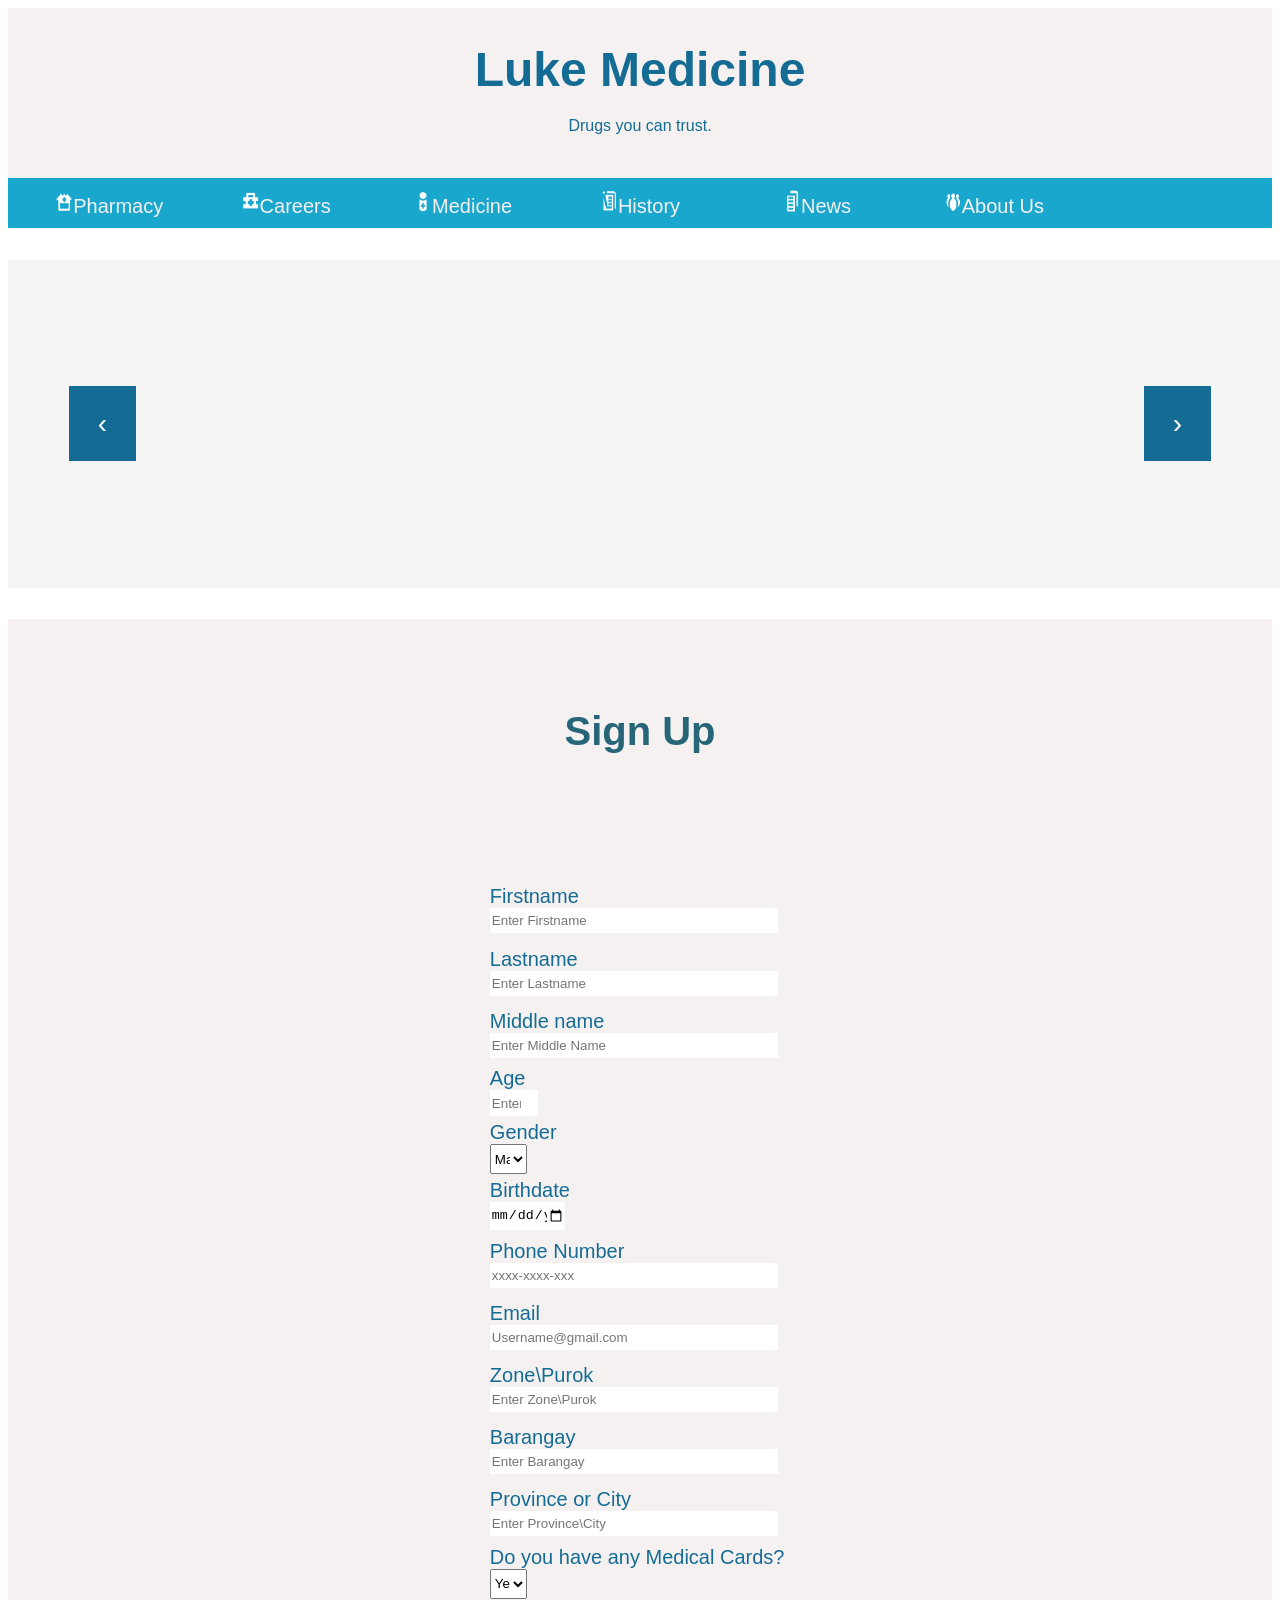
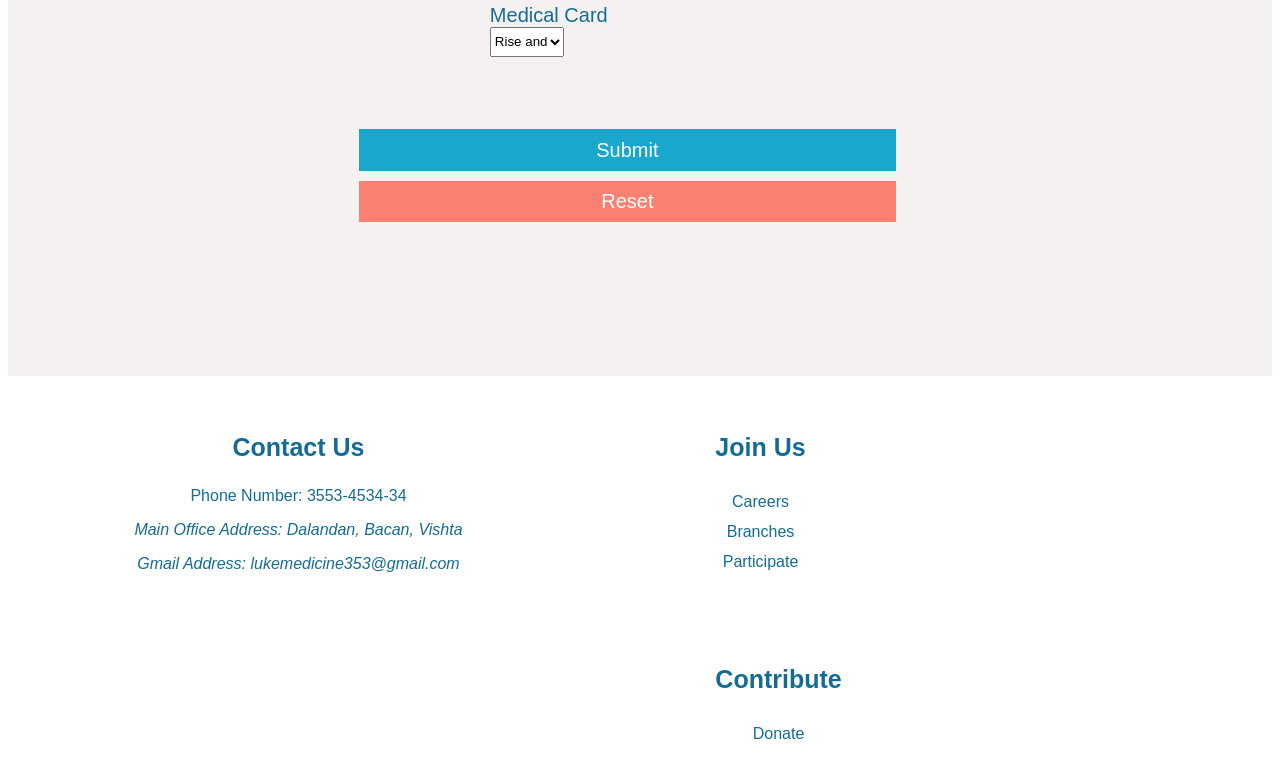
==== commit 8f39f45d: "Add files via upload" ====
--- a/Bone HTML.html
+++ b/Bone HTML.html
@@ -176,15 +176,8 @@
 
             <div id="slide_show">
                 <div id="image_container">
-
-                    <div id="image_slider_button1">
-                        <button id="previousButton" onclick="previous_button()">&#8249;</button>
-                    </div>
-                    
-                    <div id="image_slider_button2">
-                        <button id="nextButton" onclick="next_button()">&#8250;</button>
-                    </div>
-
+                        <button id="previousButton" onclick="theDecrementButton()">&#8249;</button>               
+                        <button id="nextButton" onclick="theIncrementButton()">&#8250;</button>    
                 </div> 
             </div>
 
@@ -296,24 +289,24 @@
         <footer class="FooterClass">
 
             <div id="footdiv">
-            <h3 id="footdivh">Contact Us</h3>
-            <p>Phone Number: 3553-4534-34</p>
-            <address><p>Main Office Address: Dalandan, Bacan, Vishta</p></address>
-            <address><p>Gmail Address: lukemedicine353@gmail.com</p></address>
+                <h3 id="footdivh">Contact Us</h3>
+                <p>Phone Number: 3553-4534-34</p>
+                <address><p>Main Office Address: Dalandan, Bacan, Vishta</p></address>
+                <address><p>Gmail Address: lukemedicine353@gmail.com</p></address>
             </div>
 
             <div id="footdiv">
-            <h3 id="footdivh">Join Us</h3>
-            <a href="">Careers</a>
-            <br>
-            <a href="">Branches</a>
-            <br>
-            <a href="">Participate</a>
+                <h3 id="footdivh">Join Us</h3>
+                <a href="">Careers</a>
+                <br>
+                <a href="">Branches</a>
+                <br>
+                <a href="">Participate</a>
             </div>
 
             <div id="footdiv">
-            <h3 id="footdivh">Contribute</h3>
-            <a href="">Donate</a>
+                <h3 id="footdivh">Contribute</h3>
+                <a href="">Donate</a>
             </div>
 
         </footer>
--- a/MainContent.css
+++ b/MainContent.css
@@ -15,6 +15,8 @@
     padding-right: 5%;
     background-color: rgb(246, 245, 245);
     justify-self: center;
+    margin-top: 2.5%;
+    margin-bottom: 2.5%;
 }
 
 #image_container {
@@ -25,64 +27,42 @@
     padding-top: 10%;
     padding-bottom: 10%;
     z-index: -1;
-    background-image: url('https://plus.unsplash.com/premium_photo-1668487826871-2f2cac23ad56?q=80&w=2012&auto=format&fit=crop&ixlib=rb-4.0.3&ixid=M3wxMjA3fDB8MHxwaG90by1wYWdlfHx8fGVufDB8fHx8fA%3D%3D');
+    background-image: url('https://images.pexels.com/photos/4058363/pexels-photo-4058363.jpeg?auto=compress&cs=tinysrgb&w=1260&h=750&dpr=1');
     background-size: 100%;
 }
 
+
+
 #previousButton {
+    float: left;
+    display: block;
+    border: none;
+    height: 75px;
+    width: 7.5%;
+    cursor: pointer;
     background-color: rgb(20, 108, 148);
     color: white;
-    border-style: none;
-    width: 100%;
-    height: 100%;
-    font-size: 30px;
-    font-weight: 35px;
-}
-
-#previousButton:active {
-    box-shadow: 5px 5px 10px rgb(255, 255, 255) inset;
-}
-
+    margin-left: -14.5%;
+    font-size: 175%;
+}
 #previousButton:hover {
-    background-color: rgb(22, 135, 167);
-    color: white;
+    background-color: rgb(25, 167, 206);
 }
 
 #nextButton {
+    cursor: pointer;
+    display: block;
+    border: none;
+    height: 75px;
+    width: 7.5%;
     background-color: rgb(20, 108, 148);
     color: white;
-    border-style: none;
-    width: 100%;
-    height: 100%;
-    font-size: 30px;
-    font-weight: 75px;
-}
-
-#nextButton:active {
-    box-shadow: 5px 5px 10px rgb(255, 255, 255) inset;
-}
-
+    margin-left: 107%;
+    font-size: 175%;
+}
 #nextButton:hover {
-    background-color: rgb(22, 135, 167);
-    color: white;
-}
-
-#image_slider_button1 {
-    height: 10%;
-    width: 5%;
-    top: 50%;
-    text-align: center;
-    z-index: 1;
-}
-
-#image_slider_button2 {
-    height: 10%;
-    width: 5%;
-    top: 50%;
-    text-align: center;
-    z-index: 1;
-}
-
+    background-color: rgb(25, 167, 206);
+}
 
 
 
@@ -158,9 +138,6 @@
     margin-bottom: 1.5%;
 }
 #submitbutton:hover {
-    border-style: solid;
-    border-color: white;
-    border-width: auto;
     background-color: rgb(175, 211, 226);
 }
 #resetbutton {
@@ -176,9 +153,6 @@
     margin-bottom: 1.5%;
 }
 #resetbutton:hover {
-    border-style: solid;
-    border-color: white;
-    border-width: auto;
     background-color: #fdb6ae;
 }
 
